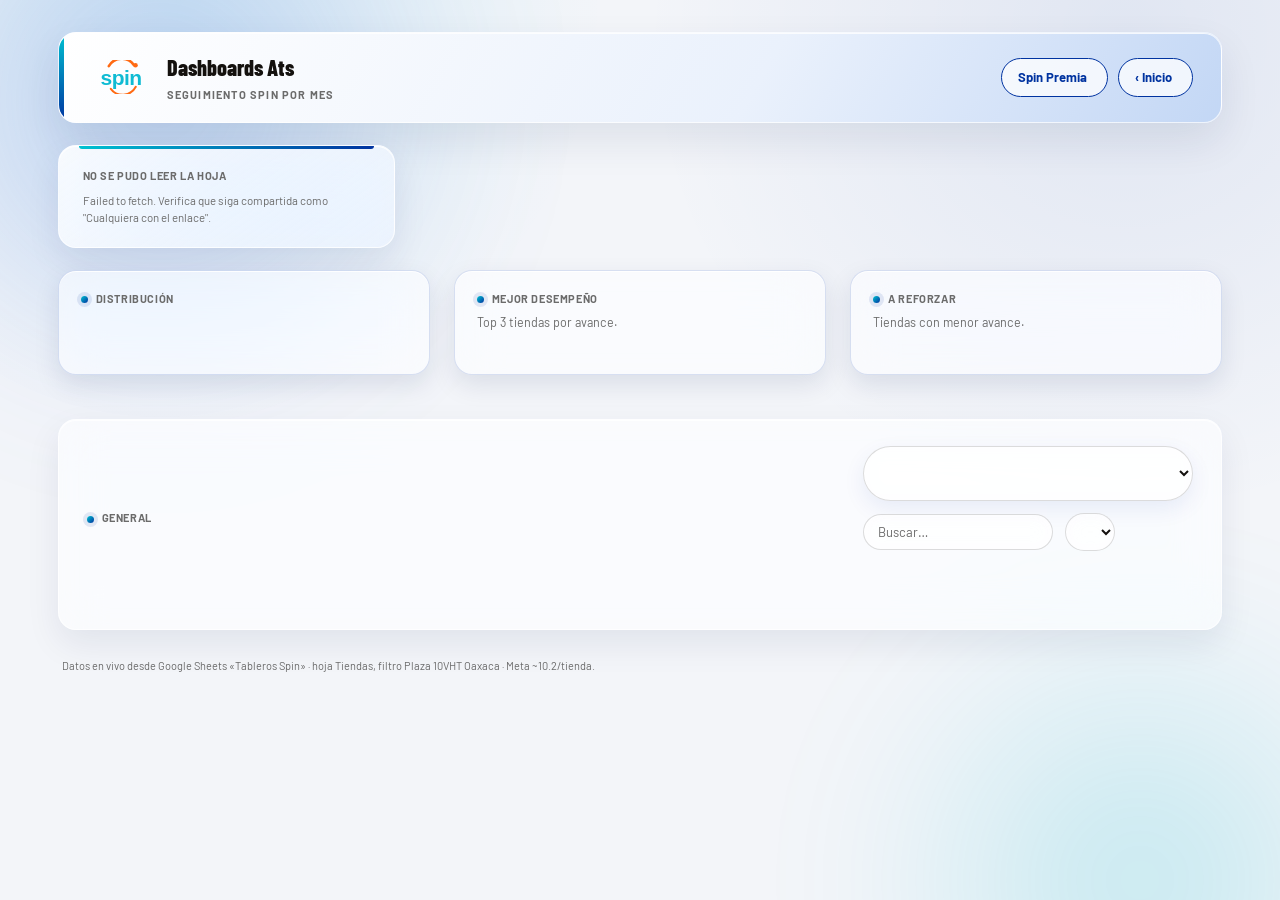
==== cuentas-nuevas.html @ d61c30a3 "Add landing page and fix Cuentas Nuevas dashboard route index.html was actually the Cuentas Nuevas d" ====
<!DOCTYPE html>
<html lang="es">
<head>
<meta charset="UTF-8">
<meta name="viewport" content="width=device-width, initial-scale=1.0">
<meta name="description" content="Dashboard de Cuentas Nuevas SPIN BY OXXO · Plaza Oaxaca. Avance vs meta por asesor y tienda, actualizado en vivo desde Google Sheets.">
<title>Dashboard SPIN BY OXXO · Plaza Oaxaca</title>
<link rel="icon" href="spin-logo.svg">
<link rel="preconnect" href="https://fonts.googleapis.com">
<link rel="preconnect" href="https://fonts.gstatic.com" crossorigin>
<link rel="stylesheet" href="https://fonts.googleapis.com/css2?family=Barlow+Condensed:wght@600;700;800&family=Barlow:wght@400;500;600;700&display=swap">
<link rel="stylesheet" href="styles.css">
</head>
<body>
<div class="bg-glow" aria-hidden="true"></div>

<header>
  <div class="brand">
    <img class="logo-spin" src="spin-logo.svg" alt="SPIN">
    <div>
      <h1>Dashboards Ats</h1>
      <div class="sub">Seguimiento Spin por mes</div>
    </div>
  </div>
  <div class="nav-links">
    <a class="btn-inicio" href="spin-premia.html" title="Ir al dashboard de Avance Spin Premia">Spin Premia</a>
    <a class="btn-inicio" href="index.html" title="Volver al Centro de Dashboards">‹ Inicio</a>
  </div>
</header>

<section class="kpis" id="kpis"></section>

<div class="insights-grid">
  <div class="card mini">
    <h2>Distribución</h2>
    <div class="hint" id="distHint"></div>
    <div class="donut-row" id="distDonut"></div>
  </div>
  <div class="card mini">
    <h2>Mejor desempeño</h2>
    <div class="hint">Top 3 tiendas por avance.</div>
    <div id="topList"></div>
  </div>
  <div class="card mini">
    <h2>A reforzar</h2>
    <div class="hint">Tiendas con menor avance.</div>
    <div id="bottomList"></div>
  </div>
</div>

<div class="card">
  <div class="cardtop">
    <div>
      <h2 id="detailTitle">General</h2>
      <div class="hint" id="hint"></div>
    </div>
    <div class="tools">
      <select class="sortby" id="asesorFilter"></select>
      <input class="search" id="buscar" type="search" placeholder="Buscar…" autocomplete="off">
      <select class="sortby" id="orden"></select>
    </div>
  </div>
  <div class="general-gauge" id="generalGauge"></div>
  <div class="dist" id="dist"></div>
  <div id="alist"></div>
  <div class="empty" id="empty" hidden>Sin resultados con ese filtro.</div>
</div>

<footer>Datos en vivo desde Google Sheets «Tableros Spin» · hoja Tiendas, filtro Plaza 10VHT Oaxaca · Meta ~10.2/tienda.</footer>

<div class="modal-overlay" id="modalOverlay" hidden>
  <div class="modal" role="dialog" aria-modal="true" aria-labelledby="modalTitle">
    <div class="modal-head">
      <div>
        <h2 id="modalTitle" class="modal-title"></h2>
        <div class="hint" id="modalSub"></div>
      </div>
      <button class="modal-close" id="modalClose" aria-label="Cerrar">x</button>
    </div>
    <input class="search" id="modalBuscar" type="search" placeholder="Buscar tienda..." autocomplete="off">
    <div id="modalList" class="modal-list"></div>
  </div>
</div>
<div class="chart-tip" id="chartTip" hidden></div>

<script src="sheet.js"></script>
<script src="app.js"></script>
</body>
</html>
---- styles.css ----
/* ============================================================
   SPIN BY OXXO · Plaza Oaxaca — Vignelli + Liquid Glass, acabado "spatial"
   Estructura Vignelli (grid, dos tamaños, un color identificador,
   flush-left) sobre superficie de vidrio esmerilado premium, en el
   mismo tratamiento que el resto de "Dashboards Ats" (radios grandes,
   acento en degradado, tipografía Barlow) — pero con el azul/cyan de
   SPIN como identificador, no el rojo de OXXO.
   ============================================================ */

:root{
  --azul:   #0033A0;   /* SPIN — azul señal. El único color identificador. */
  --azul2:  #00C2D1;   /* cyan SPIN — extremo del degradado de acento */
  --azul-t: #E3EAF7;
  --alerta: #D6331B;   /* bermellón — reservado exclusivamente para "por debajo de meta" */
  --tinta:  #14110E;
  --gris:   #6B6B6B;
  --gris-t: rgba(10,10,10,.12);
  --papel:  #F3F5F9;

  --font-display: 'Barlow Condensed', Helvetica, Arial, sans-serif;
  --font-body:    'Barlow', Helvetica, Arial, sans-serif;
  --cuerpo: 14px;
  --display: 58px;

  --gutter: 24px;
  --margen: 32px;

  /* vidrio */
  --vidrio:      rgba(255,255,255,.6);
  --vidrio-alto: rgba(255,255,255,.78);
  --borde-v:     rgba(255,255,255,.7);
  --blur: 22px;
}

*{box-sizing:border-box;margin:0;padding:0}
[hidden]{display:none!important}

html,body{height:100%}
body{
  font-family:var(--font-body);
  font-size:var(--cuerpo);
  line-height:1.5;
  background:var(--papel);
  color:var(--tinta);
  max-width:min(1680px,96vw);
  margin:0 auto;
  padding:var(--margen) var(--margen) 64px;
  position:relative;
  isolation:isolate;
}

/* ---------------------------------------------------------------
   Luz de fondo — manchas difusas fijas. Sin esto el vidrio no
   tiene nada que esmerilar; con esto, translucidez real.
   --------------------------------------------------------------- */
.bg-glow{
  position:fixed;inset:0;z-index:-1;overflow:hidden;
  background:
    radial-gradient(circle at 14% 0%, rgba(0,194,209,.10), transparent 30%),
    radial-gradient(circle at 88% 4%, rgba(0,51,160,.08), transparent 34%),
    var(--papel);
}
.bg-glow::before,.bg-glow::after{
  content:'';position:absolute;border-radius:50%;filter:blur(90px);
}
.bg-glow::before{
  width:640px;height:640px;top:-220px;left:-160px;
  background:radial-gradient(circle,#4C6EE0 0%,transparent 70%);
  opacity:.3;
}
.bg-glow::after{
  width:560px;height:560px;bottom:-260px;right:-140px;
  background:radial-gradient(circle,#00B4C9 0%,transparent 70%);
  opacity:.24;
}

/* ---------------------------------------------------------------
   Encabezado — flush left, panel de vidrio flotante.
   --------------------------------------------------------------- */
header{
  position:relative;overflow:hidden;
  display:flex;align-items:center;justify-content:space-between;
  flex-wrap:wrap;gap:var(--gutter);
  padding:18px 28px 18px 32px;
  margin-bottom:22px;
  background:linear-gradient(120deg,#FFFFFF,#EAF1FC 60%,#C3D7F5);
  backdrop-filter:blur(var(--blur)) saturate(180%);
  -webkit-backdrop-filter:blur(var(--blur)) saturate(180%);
  border:1px solid var(--borde-v);
  border-radius:18px;
  box-shadow:0 18px 42px rgba(0,30,80,.09), inset 0 1px 0 rgba(255,255,255,.8);
}
header::before{
  content:'';position:absolute;left:0;top:0;bottom:0;width:5px;
  background:linear-gradient(180deg,var(--azul2),var(--azul));
}
.brand{display:flex;align-items:center;gap:16px}

.logo-spin{height:34px;width:auto;display:block}

h1{
  font-family:var(--font-display);
  font-size:22px;font-weight:800;letter-spacing:0;color:var(--tinta);
}
.sub{
  color:var(--gris);font-size:11px;letter-spacing:1.2px;text-transform:uppercase;
  font-weight:700;margin-top:3px;
}

.btn-inicio{
  display:inline-flex;align-items:center;gap:4px;
  border:1.5px solid var(--azul);color:var(--azul);text-decoration:none;
  background:rgba(255,255,255,.75);
  padding:9px 20px 9px 16px;border-radius:99px;
  font-size:13px;font-weight:700;white-space:nowrap;
  transition:background .15s,box-shadow .15s,transform .15s;
}
.btn-inicio:hover{background:#fff;box-shadow:0 4px 14px rgba(0,51,160,.2);transform:translateY(-1px)}
.nav-links{display:flex;gap:10px;flex-wrap:wrap}

/* ---------------------------------------------------------------
   KPIs — manifiesto numérico. Cada tarjeta lleva un acento en
   degradado arriba, como el resto del sistema de dashboards.
   --------------------------------------------------------------- */
.kpis{
  display:grid;
  grid-template-columns:1.9fr 1fr 1fr 1fr 1.3fr;
  gap:16px;
  margin-bottom:22px;
}
.kpi{
  position:relative;overflow:hidden;
  padding:22px var(--gutter) 20px;
  background:linear-gradient(145deg,rgba(255,255,255,.86),rgba(240,246,255,.68));
  backdrop-filter:blur(var(--blur)) saturate(180%);
  -webkit-backdrop-filter:blur(var(--blur)) saturate(180%);
  border:1px solid var(--borde-v);
  border-radius:18px;
  box-shadow:0 14px 34px rgba(0,30,80,.08), inset 0 1px 0 rgba(255,255,255,.85);
  transition:transform .2s ease, box-shadow .2s ease;
}
.kpi::before{
  content:'';position:absolute;left:20px;right:20px;top:0;height:3px;border-radius:0 0 3px 3px;
  background:linear-gradient(90deg,var(--azul2),var(--azul));
}
.kpi:hover{transform:translateY(-3px);box-shadow:0 20px 44px rgba(0,30,80,.12), inset 0 1px 0 rgba(255,255,255,.85)}
.kpi .lbl{
  font-size:11px;font-weight:700;letter-spacing:.6px;text-transform:uppercase;color:var(--gris);
}
.kpi .val{
  font-family:var(--font-display);
  font-size:40px;font-weight:800;line-height:1;margin-top:8px;letter-spacing:0;
  font-variant-numeric:tabular-nums;
}
.kpi.hero{background:linear-gradient(135deg,#FFFFFF 0%,#EAF1FC 45%,#C3D7F5 100%)}
.kpi.hero .val{font-size:var(--display);color:var(--azul);text-shadow:0 10px 26px rgba(0,51,160,.16)}
.kpi .vs{font-size:19px;font-weight:400;color:var(--gris)}
.kpi .foot{font-size:11.5px;margin-top:8px;color:var(--gris)}
.kpi.hero .foot{color:var(--tinta)}
.kpi.star .val{color:var(--azul)}

.bar-meta{height:5px;border-radius:99px;background:rgba(10,10,10,.08);margin-top:12px;overflow:hidden}
.bar-meta>i{display:block;height:100%;border-radius:99px;background:linear-gradient(90deg,var(--azul2),var(--azul))}

@media(max-width:1080px){.kpis{grid-template-columns:1fr 1fr 1fr}.kpi.hero{grid-column:1/-1}}
@media(max-width:680px){.kpis{grid-template-columns:1fr 1fr}}

/* ---------------------------------------------------------------
   Sección de listado — segunda losa de vidrio.
   --------------------------------------------------------------- */
.card{
  padding:26px 28px 12px;
  margin-bottom:22px;
  background:var(--vidrio);
  backdrop-filter:blur(var(--blur)) saturate(180%);
  -webkit-backdrop-filter:blur(var(--blur)) saturate(180%);
  border:1px solid var(--borde-v);
  border-radius:18px;
  box-shadow:0 14px 34px rgba(0,30,80,.08), inset 0 1px 0 rgba(255,255,255,.8);
}
.card h2{
  font-size:11px;font-weight:700;text-transform:uppercase;letter-spacing:.6px;color:var(--gris);
  margin-bottom:6px;
}
.card h2::before{
  content:'';display:inline-block;width:7px;height:7px;margin-right:8px;border-radius:50%;
  background:linear-gradient(135deg,var(--azul2),var(--azul));
  box-shadow:0 0 0 4px rgba(0,51,160,.1);vertical-align:middle;
}
.card .hint{font-size:12.5px;color:var(--gris);margin-bottom:24px;max-width:640px}
.cardtop{
  display:flex;align-items:flex-end;justify-content:space-between;flex-wrap:wrap;gap:var(--gutter);
  margin-bottom:20px;
}

/* Tabs: subrayado de 2pt marca el estado activo; nunca una cápsula sólida. */
.tabs{display:flex;gap:26px;margin-bottom:10px}
.tab{
  border:0;background:none;cursor:pointer;font-family:inherit;
  font-size:13px;font-weight:700;letter-spacing:.3px;text-transform:uppercase;
  color:var(--gris);
  padding:0 0 10px;
  border-bottom:2px solid transparent;
  transition:color .15s,border-color .15s;
}
.tab.on{color:var(--tinta);border-bottom-color:var(--azul)}

.tools{display:flex;gap:12px;flex-wrap:wrap;align-items:center}
.search,.sortby{
  padding:9px 14px;border:1px solid rgba(10,10,10,.14);border-radius:99px;
  font-size:13px;outline:none;color:var(--tinta);font-family:inherit;
  background:rgba(255,255,255,.6);
  backdrop-filter:blur(10px);-webkit-backdrop-filter:blur(10px);
  transition:border-color .15s,box-shadow .15s;
}
.search{min-width:190px}
.search::placeholder{color:var(--gris)}
.search:focus,.sortby:focus{
  border-color:var(--azul);
  box-shadow:0 0 0 3px rgba(0,51,160,.14);
}
.sortby{cursor:pointer}
#asesorFilter{
  min-width:min(460px,100%);
  padding:16px 22px;
  font-size:16px;
  font-weight:700;
  border-width:1.5px;
  box-shadow:0 8px 22px rgba(0,51,160,.08);
}

/* ---------------------------------------------------------------
   Distribución / filtros — leyenda flush-left; el color sigue
   siendo únicamente un identificador, ahora en una píldora de vidrio.
   --------------------------------------------------------------- */
.dist{display:flex;gap:10px;flex-wrap:wrap;margin-bottom:26px}
.dchip{
  display:flex;align-items:center;gap:8px;
  font-size:12px;font-weight:700;letter-spacing:.2px;
  cursor:pointer;user-select:none;color:var(--tinta);
  padding:7px 14px 7px 10px;border-radius:99px;
  border:1px solid rgba(10,10,10,.1);
  background:rgba(255,255,255,.45) !important; /* anula estilo inline heredado de app.js */
  transition:border-color .15s,background .15s,opacity .15s;
}
.dchip::before{
  content:'';width:9px;height:9px;border-radius:50%;flex:none;
  background:var(--swatch,var(--gris));
  box-shadow:0 0 0 3px color-mix(in srgb, var(--swatch,var(--gris)) 20%, transparent);
}
.dchip small{font-size:14px;font-weight:700;color:inherit}
.dchip.on{border-color:var(--swatch);background:rgba(255,255,255,.75) !important}
.dist.filtering .dchip:not(.on){color:var(--gris);opacity:.45}
.empty{color:var(--gris);font-size:13px;padding:32px 0}

/* ---------------------------------------------------------------
   Filas — cada una es su propia tarjeta de vidrio (como los
   "rank-item" del resto del sistema), no un renglón de tabla plano.
   Dos columnas: se leen arriba-abajo, izq. a der.
   --------------------------------------------------------------- */
#alist{
  display:grid;grid-template-columns:1fr 1fr;
  gap:12px;
}
@media(max-width:900px){ #alist{grid-template-columns:1fr} }

.arow{
  display:grid;grid-template-columns:34px minmax(140px,1fr) 2fr 54px 82px;
  align-items:center;gap:14px;
  padding:13px 14px;
  border-radius:16px;
  border:1px solid rgba(10,10,10,.06);
  background:linear-gradient(145deg,rgba(255,255,255,.7),rgba(240,246,255,.4));
  box-shadow:0 4px 14px rgba(0,30,80,.05);
  transition:transform .15s ease, box-shadow .15s ease, background .15s ease;
}
.arow:hover{transform:translateY(-2px);box-shadow:0 10px 22px rgba(0,30,80,.1);background:rgba(255,255,255,.8)}
.arow.top1,.arow.top2,.arow.top3{border-color:rgba(0,51,160,.16)}

.arow .rkn{
  width:28px;height:28px;border-radius:9px;
  display:flex;align-items:center;justify-content:center;
  font-weight:800;font-size:12.5px;color:#fff;
  background:linear-gradient(145deg,#3A4A66,#1E2A40);
  box-shadow:0 4px 10px rgba(20,20,20,.18);
  font-variant-numeric:tabular-nums;
}
.arow.top1 .rkn{background:linear-gradient(145deg,var(--azul2),var(--azul));box-shadow:0 6px 14px rgba(0,51,160,.32), 0 0 0 4px rgba(0,194,209,.14)}
.arow.top2 .rkn,.arow.top3 .rkn{background:linear-gradient(145deg,var(--azul2),var(--azul))}

.arow .anm{font-weight:700;font-size:14px}
.arow .ainfo{font-size:11.5px;color:var(--gris);margin-top:1px}

.gtrack{
  background:rgba(10,10,10,.08);height:7px;border-radius:99px;position:relative;overflow:hidden;
}
.gtrack>i{
  display:block;height:100%;border-radius:99px;position:relative;
  box-shadow:0 0 10px rgba(0,51,160,.18), inset 0 1px 0 rgba(255,255,255,.5);
}
.gtrack>span{
  position:absolute;top:-6px;height:19px;width:2px;border-radius:1px;
  background:var(--tinta);opacity:.5;
}
.arow.top1 .gtrack>span::after{
  content:'META';position:absolute;top:-16px;left:50%;transform:translateX(-50%);
  font-size:8.5px;font-weight:700;letter-spacing:.4px;color:var(--gris);
}
.aav{
  font-family:var(--font-display);
  text-align:right;font-weight:700;font-size:16px;font-variant-numeric:tabular-nums;
}
.acnt{text-align:right;font-size:12px;color:var(--gris);font-variant-numeric:tabular-nums}

footer{
  color:var(--gris);font-size:11px;margin-top:28px;padding:0 4px;
}

@media(max-width:560px){
  .arow{grid-template-columns:24px 1fr 54px;row-gap:8px}
  .arow .gtrack{grid-column:2/4}
  .arow .acnt{grid-column:1/4;text-align:left}
}

/* ---------------------------------------------------------------
   Insights compartidos: distribución + top/bottom + tooltip.
   Usado por el dashboard principal y por Spin Premia.
   --------------------------------------------------------------- */
/* gap generoso + borde con tinte azul: el fondo de página y el vidrio de
   las tarjetas son casi del mismo tono, así que sin esto la separación
   entre paneles es invisible aunque el gap exista en el layout. */
.insights-grid{display:grid;grid-template-columns:1fr 1fr 1fr;gap:24px;margin:22px 0}
@media(max-width:1080px){.insights-grid{grid-template-columns:1fr;gap:16px}}
.card.mini{
  padding:20px 22px 18px;
  border:1px solid rgba(0,51,160,.14);
  box-shadow:0 10px 26px rgba(0,30,80,.10), inset 0 1px 0 rgba(255,255,255,.85);
}

.donut-row{display:flex;align-items:center;gap:18px;margin-top:12px}
.legend{flex:1;min-width:0}
.legend-row{display:flex;align-items:center;gap:8px;font-size:12px;font-weight:700;color:var(--tinta)}
.legend-row+.legend-row{margin-top:9px}
.legend-dot{width:9px;height:9px;border-radius:50%;flex:none}
.legend-count{margin-left:auto;font-family:var(--font-display);font-weight:800;font-size:15px;padding-left:8px}

.mini-row{display:flex;align-items:center;gap:10px;padding:9px 0;border-bottom:1px solid rgba(10,10,10,.07)}
.mini-row:last-child{border-bottom:none}
.mini-badge{
  width:24px;height:24px;border-radius:8px;flex:none;
  display:flex;align-items:center;justify-content:center;
  font-size:11px;font-weight:800;color:#fff;
  background:linear-gradient(145deg,#3A4A66,#1E2A40);
}
.mini-badge.up{background:linear-gradient(145deg,var(--azul2),var(--azul))}
.mini-info{flex:1;min-width:0}
.mini-name{font-size:13px;font-weight:700;overflow:hidden;text-overflow:ellipsis;white-space:nowrap}
.mini-sub{font-size:11px;color:var(--gris);overflow:hidden;text-overflow:ellipsis;white-space:nowrap}
.mini-val{margin-left:auto;font-family:var(--font-display);font-weight:800;font-size:15px;color:var(--azul);flex:none}
.mini-val.low{color:var(--alerta)}

/* Tooltip flotante para cualquier elemento con [data-tip] (SVG o HTML). */
.chart-tip{
  position:fixed;z-index:300;pointer-events:none;
  transform:translate(-50%,calc(-100% - 12px));
  background:rgba(20,17,14,.94);color:#fff;
  padding:8px 12px;border-radius:10px;
  font-family:var(--font-body);font-size:12px;font-weight:600;line-height:1.5;
  white-space:pre-line;max-width:220px;
  box-shadow:0 10px 26px rgba(0,0,0,.28);
}
/* Modal compartido: detalle de tiendas por asesor. */
.arow.clicable{cursor:pointer}
.arow.clicable:hover .anm{color:var(--azul)}
.modal-overlay{
  position:fixed;inset:0;z-index:200;
  background:rgba(10,15,30,.45);
  backdrop-filter:blur(4px);
  display:flex;align-items:center;justify-content:center;
  padding:24px;
}
.modal-overlay[hidden]{display:none}
.modal{
  width:min(760px,100%);max-height:85vh;overflow-y:auto;
  background:linear-gradient(150deg,rgba(255,255,255,.94),rgba(240,246,255,.9));
  backdrop-filter:blur(24px) saturate(180%);
  -webkit-backdrop-filter:blur(24px) saturate(180%);
  border:1px solid rgba(255,255,255,.8);
  border-radius:20px;
  box-shadow:0 30px 70px rgba(0,20,60,.28);
  padding:24px 26px 26px;
}
.modal-head{display:flex;align-items:flex-start;justify-content:space-between;gap:16px;margin-bottom:14px}
.modal-title{font-family:var(--font-display);font-size:24px;font-weight:800;color:var(--tinta)}
.modal-close{
  border:1px solid rgba(10,10,10,.14);background:rgba(255,255,255,.7);
  width:32px;height:32px;border-radius:50%;
  font-size:14px;color:var(--gris);cursor:pointer;flex:none;
  transition:background .15s,color .15s;
}
.modal-close:hover{background:var(--alerta);color:#fff;border-color:var(--alerta)}
#modalBuscar{width:100%;margin-bottom:16px}
.modal-list{display:flex;flex-direction:column;gap:10px}
.modal-list .arow{grid-template-columns:30px minmax(120px,1fr) 2fr 54px 82px}
body.modal-open{overflow:hidden}

@media(max-width:640px){
  .modal{padding:20px 18px}
  .modal-list .arow{grid-template-columns:24px 1fr 54px;row-gap:8px}
  .modal-list .arow .gtrack{grid-column:2/4}
  .modal-list .arow .acnt{grid-column:1/4;text-align:left}
}

.general-gauge{
  display:flex;
  justify-content:center;
  padding:2px 0 18px;
}
.speedometer{
  width:100%;
  display:grid;
  grid-template-columns:minmax(260px,340px) minmax(220px,1fr);
  align-items:center;
  gap:28px;
}
.speedometer svg{
  width:100%;
  max-width:340px;
  overflow:visible;
}
.gauge-bg,.gauge-fill{
  fill:none;
  stroke-width:22;
  stroke-linecap:round;
}
.gauge-bg{stroke:rgba(10,10,10,.08)}
.gauge-fill{
  stroke:#0033A0;
  filter:drop-shadow(0 10px 18px rgba(0,51,160,.16));
  transition:stroke-dasharray 1s cubic-bezier(.22,1,.36,1);
}
.gauge-needle{
  stroke:#14110E;
  stroke-width:4;
  stroke-linecap:round;
  filter:drop-shadow(0 4px 8px rgba(20,17,14,.2));
  transform-origin:140px 135px;
  transition:transform 1s cubic-bezier(.22,1,.36,1);
}
.gauge-pin{fill:#00A6C8;stroke:white;stroke-width:4}
.gauge-ticks line{stroke:rgba(20,17,14,.34);stroke-width:3;stroke-linecap:round}
.gauge-scale{
  font-family:var(--font-body);
  font-size:12px;
  font-weight:700;
  fill:var(--gris);
  text-anchor:middle;
}
.gauge-scale.mid{fill:#0033A0}
.gauge-value{
  font-family:var(--font-display);
  font-size:34px;
  font-weight:800;
  fill:#0033A0;
  text-anchor:middle;
}
.speedometer-copy{max-width:520px}
.speedometer-label{
  font-family:var(--font-display);
  font-size:32px;
  line-height:1;
  font-weight:800;
  color:var(--tinta);
}
.speedometer-foot{margin-top:10px;color:var(--gris);font-size:14px;line-height:1.45}
@media(max-width:760px){
  .speedometer{grid-template-columns:1fr;text-align:center;justify-items:center}
  .speedometer-copy{max-width:360px}
}
@media(prefers-reduced-motion:reduce){
  .gauge-fill,.gauge-needle{transition:none}
}

/* ---------------------------------------------------------------
   Centro de Dashboards — hero de bienvenida y grid de accesos.
   --------------------------------------------------------------- */
.hero{padding:44px var(--gutter) 40px}
.hero-eyebrow{font-size:11px;font-weight:700;letter-spacing:1.2px;text-transform:uppercase;color:var(--gris);margin-bottom:10px}
.hero .hero-title{font-family:var(--font-display);font-size:clamp(32px,5vw,var(--display));font-weight:800;color:var(--tinta);line-height:1.05;text-transform:none;letter-spacing:0}
.hero .hero-title::before{content:none}
.hero-desc{margin-top:14px;max-width:640px;color:var(--gris);font-size:14px;line-height:1.6}

.dash-grid{display:grid;grid-template-columns:repeat(auto-fit,minmax(240px,1fr));gap:20px;margin-bottom:22px}
.dash-card{display:flex;flex-direction:column;align-items:flex-start;gap:10px;min-height:190px}
.dash-status{
  display:inline-flex;align-items:center;gap:6px;
  font-size:10.5px;font-weight:700;letter-spacing:.5px;text-transform:uppercase;
  padding:5px 12px;border-radius:99px;
}
.dash-status.live{color:var(--azul);background:rgba(0,51,160,.1)}
.dash-status.live::before{content:'';width:6px;height:6px;border-radius:50%;background:var(--azul2);box-shadow:0 0 0 3px rgba(0,194,209,.2)}
.dash-status.soon{color:var(--gris);background:rgba(10,10,10,.06)}
.dash-name{font-family:var(--font-display);font-size:20px;font-weight:800;color:var(--tinta)}
.dash-desc{font-size:12.5px;color:var(--gris);line-height:1.5;flex:1}
.dash-card.soon{opacity:.6}
.dash-card.soon .btn-inicio{border-color:rgba(10,10,10,.16);color:var(--gris);background:rgba(10,10,10,.04);pointer-events:none}
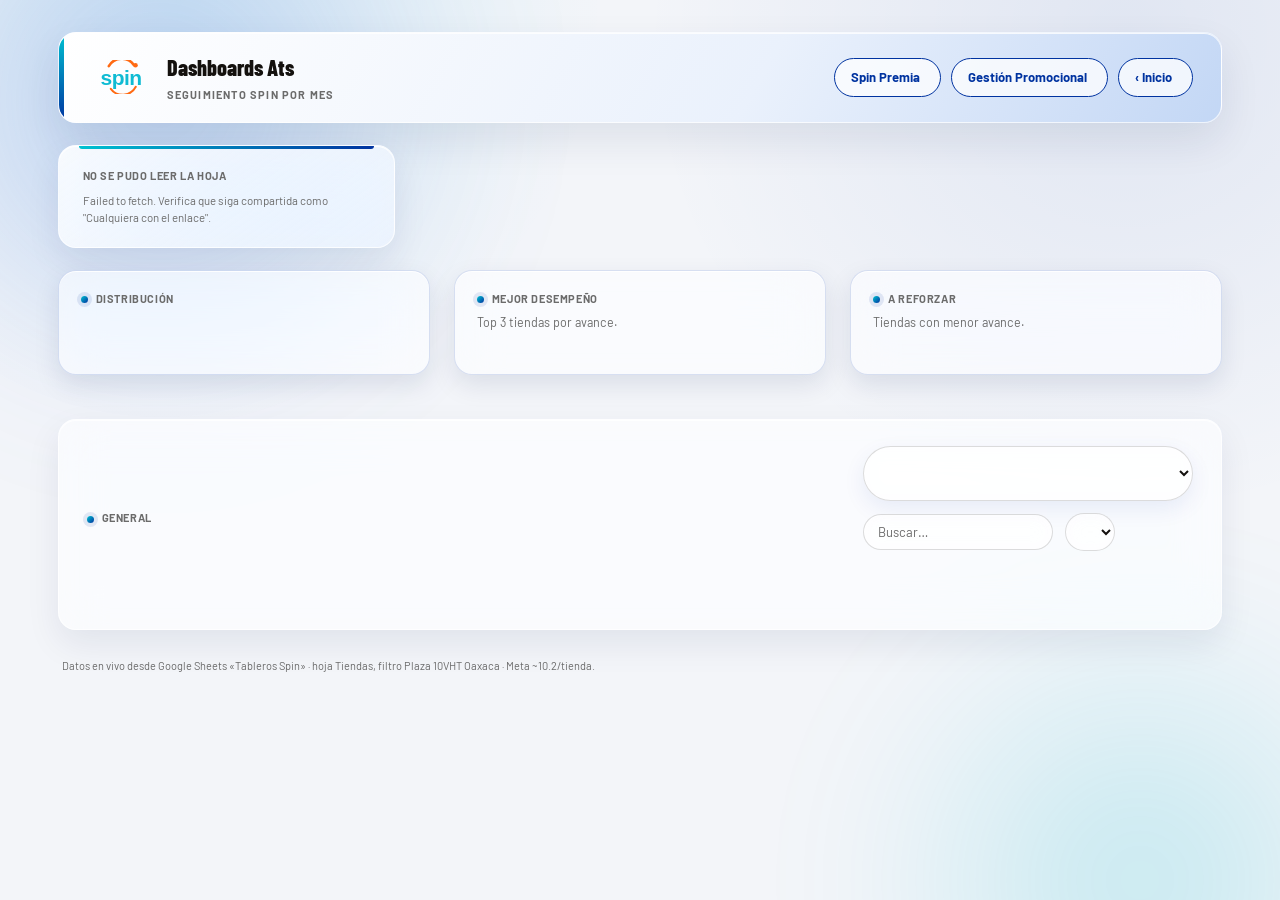
==== commit 639f3564: "Add Dashboard 3: Gestión Promocional New dashboard connected live to the "Dashboard3" tab of the sha" ====
--- a/cuentas-nuevas.html
+++ b/cuentas-nuevas.html
@@ -24,6 +24,7 @@
   </div>
   <div class="nav-links">
     <a class="btn-inicio" href="spin-premia.html" title="Ir al dashboard de Avance Spin Premia">Spin Premia</a>
+    <a class="btn-inicio" href="dashboard3.html" title="Ir al dashboard de Gestión Promocional">Gestión Promocional</a>
     <a class="btn-inicio" href="index.html" title="Volver al Centro de Dashboards">‹ Inicio</a>
   </div>
 </header>
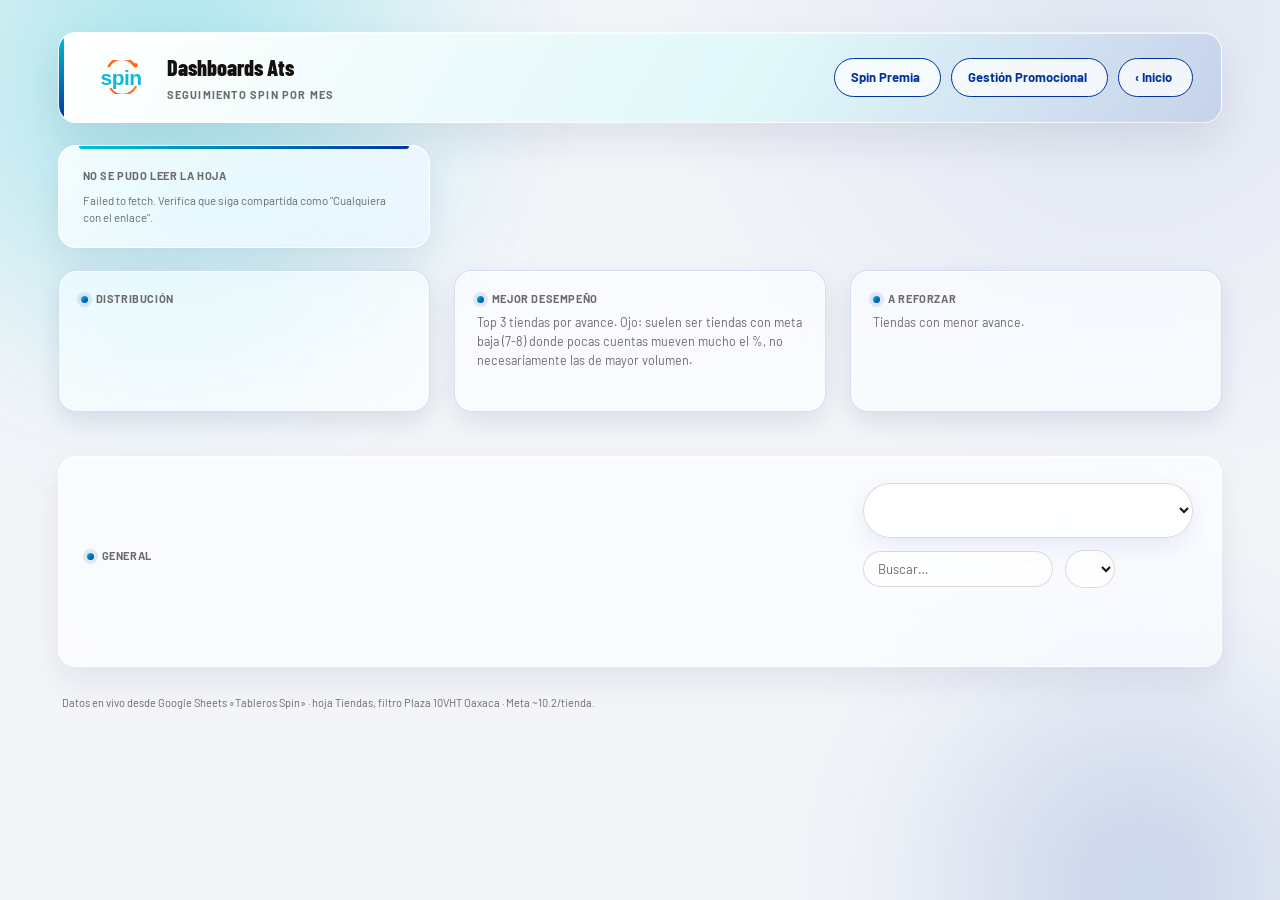
==== commit cd999177: "Rediseña KPIs y distribución de Cuentas Nuevas con base en análisis de datos Análisis previo de las " ====
--- a/cuentas-nuevas.html
+++ b/cuentas-nuevas.html
@@ -29,7 +29,7 @@
   </div>
 </header>
 
-<section class="kpis" id="kpis"></section>
+<section class="kpis kpis-4" id="kpis"></section>
 
 <div class="insights-grid">
   <div class="card mini">
@@ -39,7 +39,7 @@
   </div>
   <div class="card mini">
     <h2>Mejor desempeño</h2>
-    <div class="hint">Top 3 tiendas por avance.</div>
+    <div class="hint">Top 3 tiendas por avance. Ojo: suelen ser tiendas con meta baja (7-8) donde pocas cuentas mueven mucho el %, no necesariamente las de mayor volumen.</div>
     <div id="topList"></div>
   </div>
   <div class="card mini">
--- a/styles.css
+++ b/styles.css
@@ -56,8 +56,8 @@
 .bg-glow{
   position:fixed;inset:0;z-index:-1;overflow:hidden;
   background:
-    radial-gradient(circle at 14% 0%, rgba(0,194,209,.10), transparent 30%),
-    radial-gradient(circle at 88% 4%, rgba(0,51,160,.08), transparent 34%),
+    radial-gradient(circle at 14% 0%, color-mix(in srgb, var(--azul2) 10%, transparent), transparent 30%),
+    radial-gradient(circle at 88% 4%, color-mix(in srgb, var(--azul) 8%, transparent), transparent 34%),
     var(--papel);
 }
 .bg-glow::before,.bg-glow::after{
@@ -65,12 +65,12 @@
 }
 .bg-glow::before{
   width:640px;height:640px;top:-220px;left:-160px;
-  background:radial-gradient(circle,#4C6EE0 0%,transparent 70%);
+  background:radial-gradient(circle,var(--azul2) 0%,transparent 70%);
   opacity:.3;
 }
 .bg-glow::after{
   width:560px;height:560px;bottom:-260px;right:-140px;
-  background:radial-gradient(circle,#00B4C9 0%,transparent 70%);
+  background:radial-gradient(circle,var(--azul) 0%,transparent 70%);
   opacity:.24;
 }
 
@@ -83,7 +83,7 @@
   flex-wrap:wrap;gap:var(--gutter);
   padding:18px 28px 18px 32px;
   margin-bottom:22px;
-  background:linear-gradient(120deg,#FFFFFF,#EAF1FC 60%,#C3D7F5);
+  background:linear-gradient(120deg,#FFFFFF,color-mix(in srgb, var(--azul2) 12%, white) 60%,color-mix(in srgb, var(--azul) 22%, white));
   backdrop-filter:blur(var(--blur)) saturate(180%);
   -webkit-backdrop-filter:blur(var(--blur)) saturate(180%);
   border:1px solid var(--borde-v);
@@ -115,7 +115,7 @@
   font-size:13px;font-weight:700;white-space:nowrap;
   transition:background .15s,box-shadow .15s,transform .15s;
 }
-.btn-inicio:hover{background:#fff;box-shadow:0 4px 14px rgba(0,51,160,.2);transform:translateY(-1px)}
+.btn-inicio:hover{background:#fff;box-shadow:0 4px 14px color-mix(in srgb, var(--azul) 20%, transparent);transform:translateY(-1px)}
 .nav-links{display:flex;gap:10px;flex-wrap:wrap}
 
 /* ---------------------------------------------------------------
@@ -152,18 +152,22 @@
   font-size:40px;font-weight:800;line-height:1;margin-top:8px;letter-spacing:0;
   font-variant-numeric:tabular-nums;
 }
-.kpi.hero{background:linear-gradient(135deg,#FFFFFF 0%,#EAF1FC 45%,#C3D7F5 100%)}
-.kpi.hero .val{font-size:var(--display);color:var(--azul);text-shadow:0 10px 26px rgba(0,51,160,.16)}
+.kpi.hero{background:linear-gradient(135deg,#FFFFFF 0%,color-mix(in srgb, var(--azul2) 12%, white) 45%,color-mix(in srgb, var(--azul) 22%, white) 100%)}
+.kpi.hero .val{font-size:var(--display);color:var(--azul);text-shadow:0 10px 26px color-mix(in srgb, var(--azul) 16%, transparent)}
 .kpi .vs{font-size:19px;font-weight:400;color:var(--gris)}
 .kpi .foot{font-size:11.5px;margin-top:8px;color:var(--gris)}
 .kpi.hero .foot{color:var(--tinta)}
-.kpi.star .val{color:var(--azul)}
 
 .bar-meta{height:5px;border-radius:99px;background:rgba(10,10,10,.08);margin-top:12px;overflow:hidden}
 .bar-meta>i{display:block;height:100%;border-radius:99px;background:linear-gradient(90deg,var(--azul2),var(--azul))}
 
 @media(max-width:1080px){.kpis{grid-template-columns:1fr 1fr 1fr}.kpi.hero{grid-column:1/-1}}
 @media(max-width:680px){.kpis{grid-template-columns:1fr 1fr}}
+
+/* Variante de 4 columnas (dashboards sin el quinto KPI "prom./tienda"). */
+.kpis.kpis-4{grid-template-columns:1.5fr 1fr 1fr 1fr}
+@media(max-width:1080px){.kpis.kpis-4{grid-template-columns:1fr 1fr}.kpis.kpis-4 .kpi.hero{grid-column:1/-1}}
+@media(max-width:680px){.kpis.kpis-4{grid-template-columns:1fr}}
 
 /* ---------------------------------------------------------------
    Sección de listado — segunda losa de vidrio.
@@ -185,7 +189,7 @@
 .card h2::before{
   content:'';display:inline-block;width:7px;height:7px;margin-right:8px;border-radius:50%;
   background:linear-gradient(135deg,var(--azul2),var(--azul));
-  box-shadow:0 0 0 4px rgba(0,51,160,.1);vertical-align:middle;
+  box-shadow:0 0 0 4px color-mix(in srgb, var(--azul) 10%, transparent);vertical-align:middle;
 }
 .card .hint{font-size:12.5px;color:var(--gris);margin-bottom:24px;max-width:640px}
 .cardtop{
@@ -217,7 +221,7 @@
 .search::placeholder{color:var(--gris)}
 .search:focus,.sortby:focus{
   border-color:var(--azul);
-  box-shadow:0 0 0 3px rgba(0,51,160,.14);
+  box-shadow:0 0 0 3px color-mix(in srgb, var(--azul) 14.0%, transparent);
 }
 .sortby{cursor:pointer}
 #asesorFilter{
@@ -226,7 +230,7 @@
   font-size:16px;
   font-weight:700;
   border-width:1.5px;
-  box-shadow:0 8px 22px rgba(0,51,160,.08);
+  box-shadow:0 8px 22px color-mix(in srgb, var(--azul) 8%, transparent);
 }
 
 /* ---------------------------------------------------------------
@@ -275,7 +279,7 @@
   transition:transform .15s ease, box-shadow .15s ease, background .15s ease;
 }
 .arow:hover{transform:translateY(-2px);box-shadow:0 10px 22px rgba(0,30,80,.1);background:rgba(255,255,255,.8)}
-.arow.top1,.arow.top2,.arow.top3{border-color:rgba(0,51,160,.16)}
+.arow.top1,.arow.top2,.arow.top3{border-color:color-mix(in srgb, var(--azul) 16%, transparent)}
 
 .arow .rkn{
   width:28px;height:28px;border-radius:9px;
@@ -285,7 +289,7 @@
   box-shadow:0 4px 10px rgba(20,20,20,.18);
   font-variant-numeric:tabular-nums;
 }
-.arow.top1 .rkn{background:linear-gradient(145deg,var(--azul2),var(--azul));box-shadow:0 6px 14px rgba(0,51,160,.32), 0 0 0 4px rgba(0,194,209,.14)}
+.arow.top1 .rkn{background:linear-gradient(145deg,var(--azul2),var(--azul));box-shadow:0 6px 14px color-mix(in srgb, var(--azul) 32%, transparent), 0 0 0 4px color-mix(in srgb, var(--azul2) 14.0%, transparent)}
 .arow.top2 .rkn,.arow.top3 .rkn{background:linear-gradient(145deg,var(--azul2),var(--azul))}
 
 .arow .anm{font-weight:700;font-size:14px}
@@ -296,7 +300,7 @@
 }
 .gtrack>i{
   display:block;height:100%;border-radius:99px;position:relative;
-  box-shadow:0 0 10px rgba(0,51,160,.18), inset 0 1px 0 rgba(255,255,255,.5);
+  box-shadow:0 0 10px color-mix(in srgb, var(--azul) 18%, transparent), inset 0 1px 0 rgba(255,255,255,.5);
 }
 .gtrack>span{
   position:absolute;top:-6px;height:19px;width:2px;border-radius:1px;
@@ -333,7 +337,7 @@
 @media(max-width:1080px){.insights-grid{grid-template-columns:1fr;gap:16px}}
 .card.mini{
   padding:20px 22px 18px;
-  border:1px solid rgba(0,51,160,.14);
+  border:1px solid color-mix(in srgb, var(--azul) 14.0%, transparent);
   box-shadow:0 10px 26px rgba(0,30,80,.10), inset 0 1px 0 rgba(255,255,255,.85);
 }
 
@@ -435,8 +439,8 @@
 }
 .gauge-bg{stroke:rgba(10,10,10,.08)}
 .gauge-fill{
-  stroke:#0033A0;
-  filter:drop-shadow(0 10px 18px rgba(0,51,160,.16));
+  stroke:var(--azul);
+  filter:drop-shadow(0 10px 18px color-mix(in srgb, var(--azul) 16%, transparent));
   transition:stroke-dasharray 1s cubic-bezier(.22,1,.36,1);
 }
 .gauge-needle{
@@ -456,12 +460,12 @@
   fill:var(--gris);
   text-anchor:middle;
 }
-.gauge-scale.mid{fill:#0033A0}
+.gauge-scale.mid{fill:var(--azul)}
 .gauge-value{
   font-family:var(--font-display);
   font-size:34px;
   font-weight:800;
-  fill:#0033A0;
+  fill:var(--azul);
   text-anchor:middle;
 }
 .speedometer-copy{max-width:520px}
@@ -491,14 +495,22 @@
 .hero-desc{margin-top:14px;max-width:640px;color:var(--gris);font-size:14px;line-height:1.6}
 
 .dash-grid{display:grid;grid-template-columns:repeat(auto-fit,minmax(240px,1fr));gap:20px;margin-bottom:22px}
-.dash-card{display:flex;flex-direction:column;align-items:flex-start;gap:10px;min-height:190px}
+.dash-card{position:relative;overflow:hidden;display:flex;flex-direction:column;align-items:flex-start;gap:10px;min-height:190px}
+/* Cada tarjeta trae su propio --dash-azul/--dash-azul2 inline (mismo color
+   del dashboard al que enlaza), así se distinguen desde el hub. */
+.dash-card::before{
+  content:'';position:absolute;left:0;right:0;top:0;height:4px;
+  background:linear-gradient(90deg,var(--dash-azul2,var(--azul2)),var(--dash-azul,var(--azul)));
+}
 .dash-status{
   display:inline-flex;align-items:center;gap:6px;
   font-size:10.5px;font-weight:700;letter-spacing:.5px;text-transform:uppercase;
   padding:5px 12px;border-radius:99px;
 }
-.dash-status.live{color:var(--azul);background:rgba(0,51,160,.1)}
-.dash-status.live::before{content:'';width:6px;height:6px;border-radius:50%;background:var(--azul2);box-shadow:0 0 0 3px rgba(0,194,209,.2)}
+.dash-status.live{color:var(--dash-azul,var(--azul));background:color-mix(in srgb, var(--dash-azul,var(--azul)) 10%, transparent)}
+.dash-status.live::before{content:'';width:6px;height:6px;border-radius:50%;background:var(--dash-azul2,var(--azul2));box-shadow:0 0 0 3px color-mix(in srgb, var(--dash-azul2,var(--azul2)) 20%, transparent)}
+.dash-card .btn-inicio{border-color:var(--dash-azul,var(--azul));color:var(--dash-azul,var(--azul))}
+.dash-card .btn-inicio:hover{box-shadow:0 4px 14px color-mix(in srgb, var(--dash-azul,var(--azul)) 20%, transparent)}
 .dash-status.soon{color:var(--gris);background:rgba(10,10,10,.06)}
 .dash-name{font-family:var(--font-display);font-size:20px;font-weight:800;color:var(--tinta)}
 .dash-desc{font-size:12.5px;color:var(--gris);line-height:1.5;flex:1}
